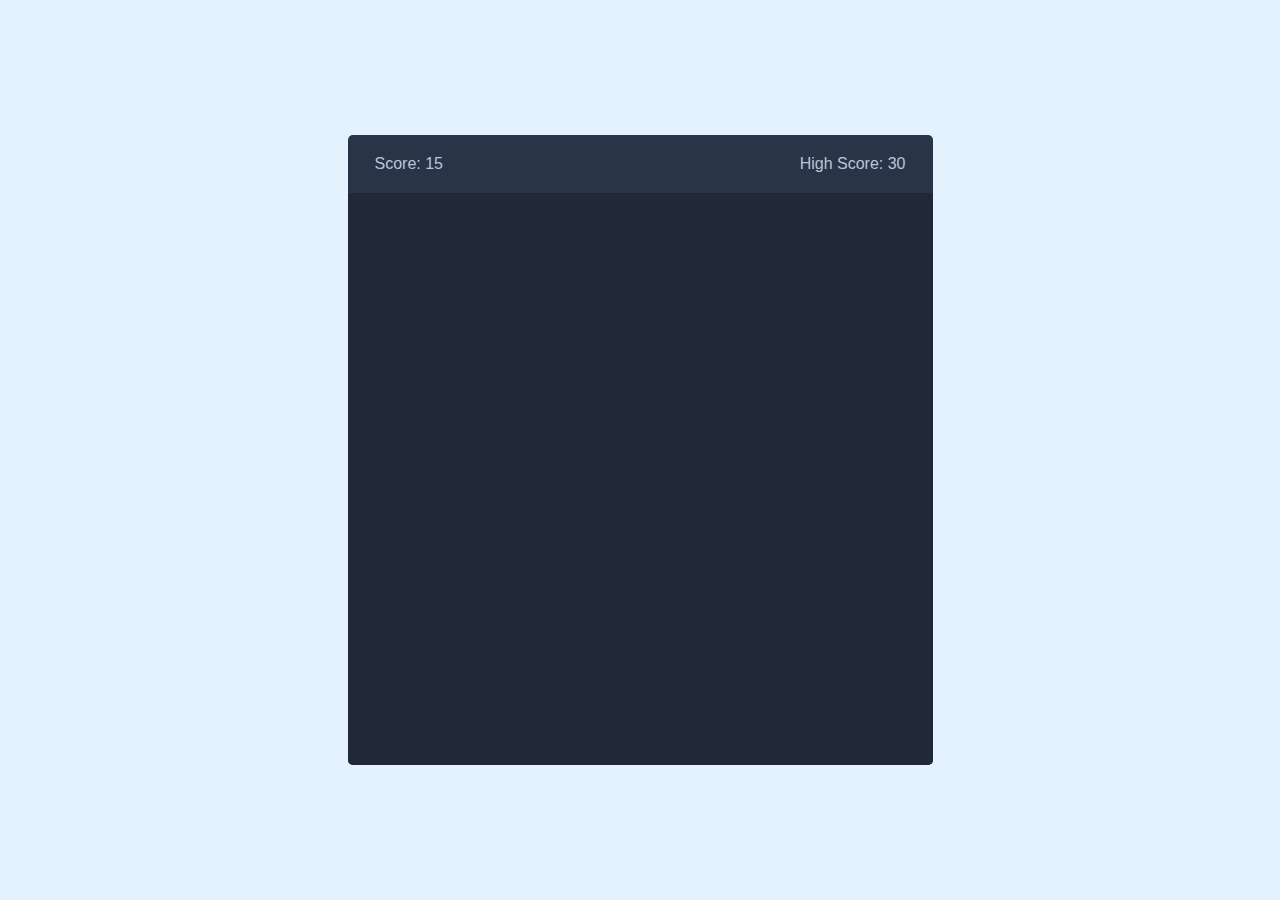
==== juego-Snake-web/index.html @ 42230422 "creando el juego de la serpiente primera parte la plataforma" ====
<!DOCTYPE html>
<html lang="en">

<head>
    <meta charset="UTF-8">
    <meta name="viewport" content="width=device-width, initial-scale=1.0">
    <title>Document</title>
    <link rel="stylesheet" href="style.css">
</head>

<body>
<div class="wrapper">
    <div class="game-details">
        <div class="score">Score: 15</div>
        <div class="high-score"> High Score: 30</div>

    </div>
<div  class="play-board"></div>
</div>


    <script src="logica.js"></script>
</body>

</html>
---- juego-Snake-web/style.css ----
* {
    margin: 0;
    padding: 0;
    box-sizing: border-box;
    font-family: sans-serif;
}

body{
    display: flex;
    align-items: center;
    justify-content: center;
    min-height: 100vh;
    background: #e3f2fd;
}

.wrapper{
    width: 65vmin;
    height: 70vmin;
    display: flex;
    flex-direction: column;
    overflow: hidden; /*  para ocultar elementos que sobrepasen */
    border-radius: 5px;
    background: #293447;
}

.game-details{
    color: #b8c6dc;
    font: size 1.2rem; 
    font-weight: 500;
    padding: 20px 27px;
    display: flex;/*me permite mover objetos los pone en linea*/
    justify-content: space-between;/*espacio entre el texto */
}

.play-board{
width: 100%;
height: 100%;
background: #212837;  
display: grid;
grid-template: repeat(30, 1fr) / repeat(30, 1fr);  /*crea la cuadricula del escenario*/
}
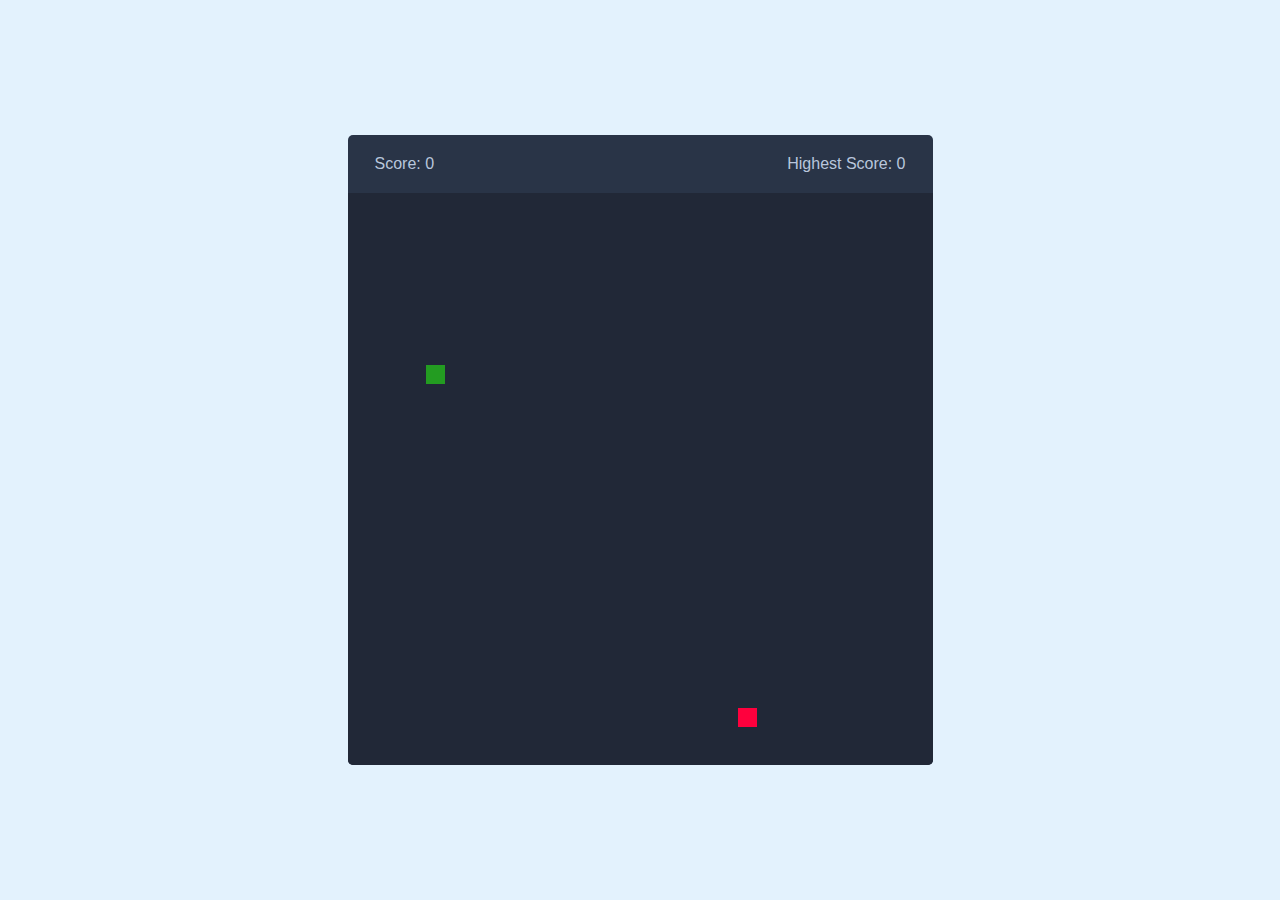
==== commit 2c0153b6: "termino el juego de la serpiente" ====
--- a/juego-Snake-web/index.html
+++ b/juego-Snake-web/index.html
@@ -9,14 +9,14 @@
 </head>
 
 <body>
-<div class="wrapper">
-    <div class="game-details">
-        <div class="score">Score: 15</div>
-        <div class="high-score"> High Score: 30</div>
+    <div class="wrapper">
+        <div class="game-details">
+            <div class="score">Score: 0 </div>
+            <div class="high-score"> High Score: 30</div>
 
+        </div>
+        <div class="play-board"></div>
     </div>
-<div  class="play-board"></div>
-</div>
 
 
     <script src="logica.js"></script>
--- a/juego-Snake-web/style.css
+++ b/juego-Snake-web/style.css
@@ -5,7 +5,7 @@
     font-family: sans-serif;
 }
 
-body{
+body {
     display: flex;
     align-items: center;
     justify-content: center;
@@ -13,29 +13,41 @@
     background: #e3f2fd;
 }
 
-.wrapper{
+.wrapper {
     width: 65vmin;
     height: 70vmin;
     display: flex;
     flex-direction: column;
-    overflow: hidden; /*  para ocultar elementos que sobrepasen */
+    overflow: hidden;
+    /*  para ocultar elementos que sobrepasen */
     border-radius: 5px;
     background: #293447;
 }
 
-.game-details{
+.game-details {
     color: #b8c6dc;
-    font: size 1.2rem; 
+    font: size 1.2rem;
     font-weight: 500;
     padding: 20px 27px;
-    display: flex;/*me permite mover objetos los pone en linea*/
-    justify-content: space-between;/*espacio entre el texto */
+    display: flex;
+    /*me permite mover objetos los pone en linea*/
+    justify-content: space-between;
+    /*espacio entre el texto */
 }
 
-.play-board{
-width: 100%;
-height: 100%;
-background: #212837;  
-display: grid;
-grid-template: repeat(30, 1fr) / repeat(30, 1fr);  /*crea la cuadricula del escenario*/
+.play-board {
+    width: 100%;
+    height: 100%;
+    background: #212837;
+    display: grid;
+    grid-template: repeat(30, 1fr) / repeat(30, 1fr);
+    /*crea la cuadricula del escenario*/
+}
+
+.play-board .food {
+    background: #ff003d;
+}
+
+.play-board .head {
+    background: #239c21;
 }